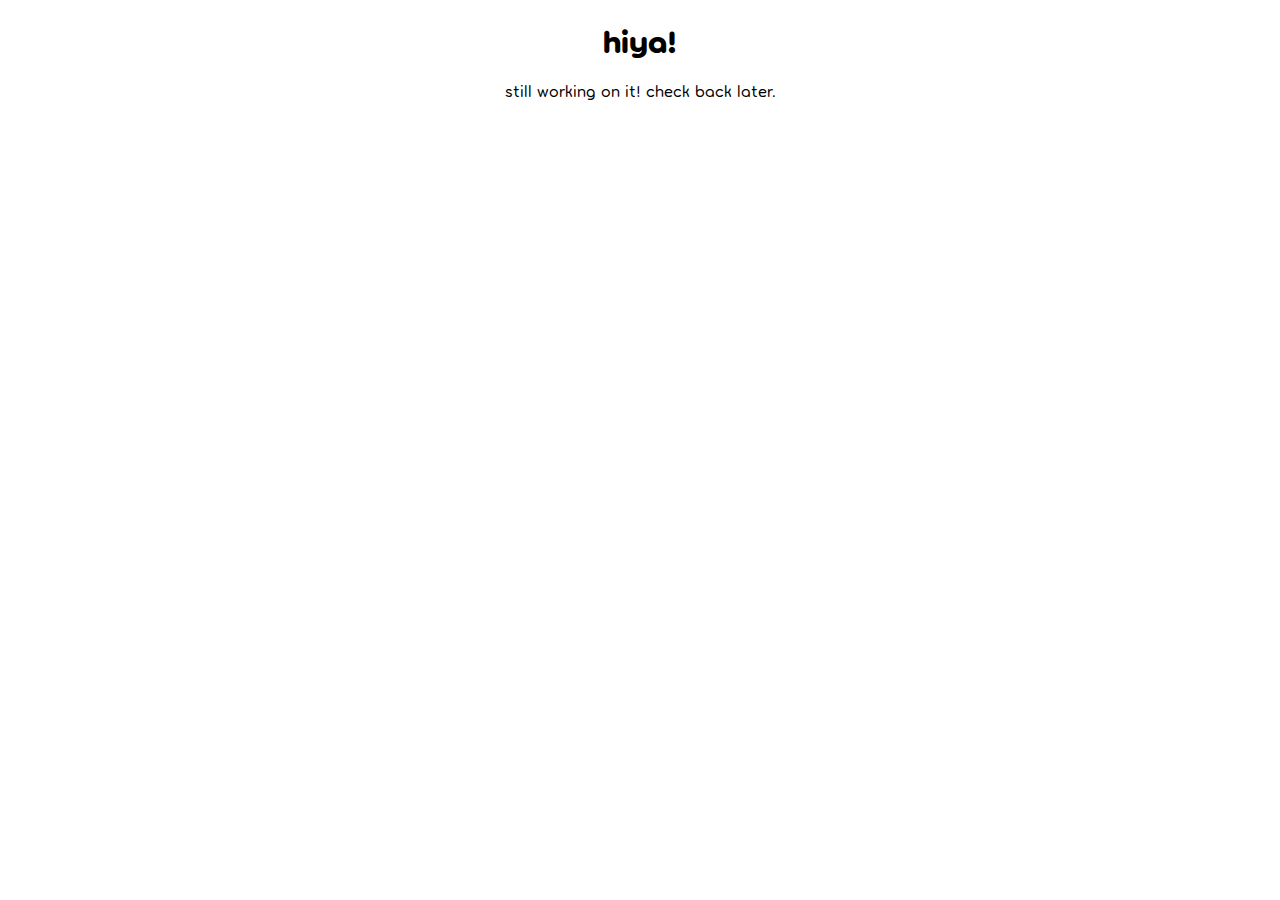
==== index.html @ dee7c579 "update index" ====
<!DOCTYPE html>

<html lang="en-US">
    <head>
        <meta charset="UTF-8">
        <title>Vanni's Studio</title>
        <meta name="viewport" content="width=device-width, initial-scale=1, user-scalable=1"/>
        <meta name="description" content="vanni's page"/>
        <link rel="stylesheet" href="css/styles.css"/>
        <link rel="icon" sizes="16x16 32x32 64x64" type="images/ico" href="assets/images/favicon.ico"/>
        <link rel="canonical" href="https://vanni.dev"/>

        <meta property="og:title" content="vanni."/>
        <meta property="og:type" content="website"/>
        <meta property="og:url" content="https://vanni.dev"/>
        <meta property="og:description" content="hi, i'm vanni, a luau programmer."/>
        <meta property="og:image" content="https://vanni.dev/assets/images/og-image.png"/>
        <meta property="og:image:alt" content="hi, don't click."/>
        <meta property="twitter:title" content="vanni's page"/>
        <meta property="twitter:description" content="programmer | ui designer"/>
        <meta property="twitter:image" content="https://vanni.dev/assets/images/og-image.png"/>
        <meta property="twitter:image:alt" content="uhh."/>
        
        <link rel="manifest" href="manifest.json"/>
    </head>
    <style>
        @import "styles.css";
    </style>
    <body>
        <div>
            <h1>hiya!</h1>
        </div>
        <div>
            still working on it! check back later.
        </div>
    </body>
</html>
---- css/styles.css ----
@font-face {
    font-family: 'Torus';
    font-weight: 300;
    src: url('../assets/fonts/Torus-Thin.otf');
}
@font-face {
    font-family: 'Torus';
    font-weight: 400;
    src: url('../assets/fonts/Torus-Regular.otf');
}
@font-face {
    font-family: 'Torus';
    font-weight: 600;
    src: url('../assets/fonts/Torus-SemiBold.otf');
}
@font-face {
    font-family: 'Torus';
    font-weight: 800;
    src: url('../assets/fonts/Torus-Bold.otf');
}
@font-face {
    font-family: 'Torus';
    font-weight: 900;
    src: url('../assets/fonts/Torus-Heavy.otf');
}
h1 {
    text-align: center;
    color:black;
    font-family: 'Torus';
    font-weight: 800;;
}
body {
    text-align: center;
    font-family: 'Torus';
    font-weight: 400
}

.center {
    margin: auto;
    width: 300;
}
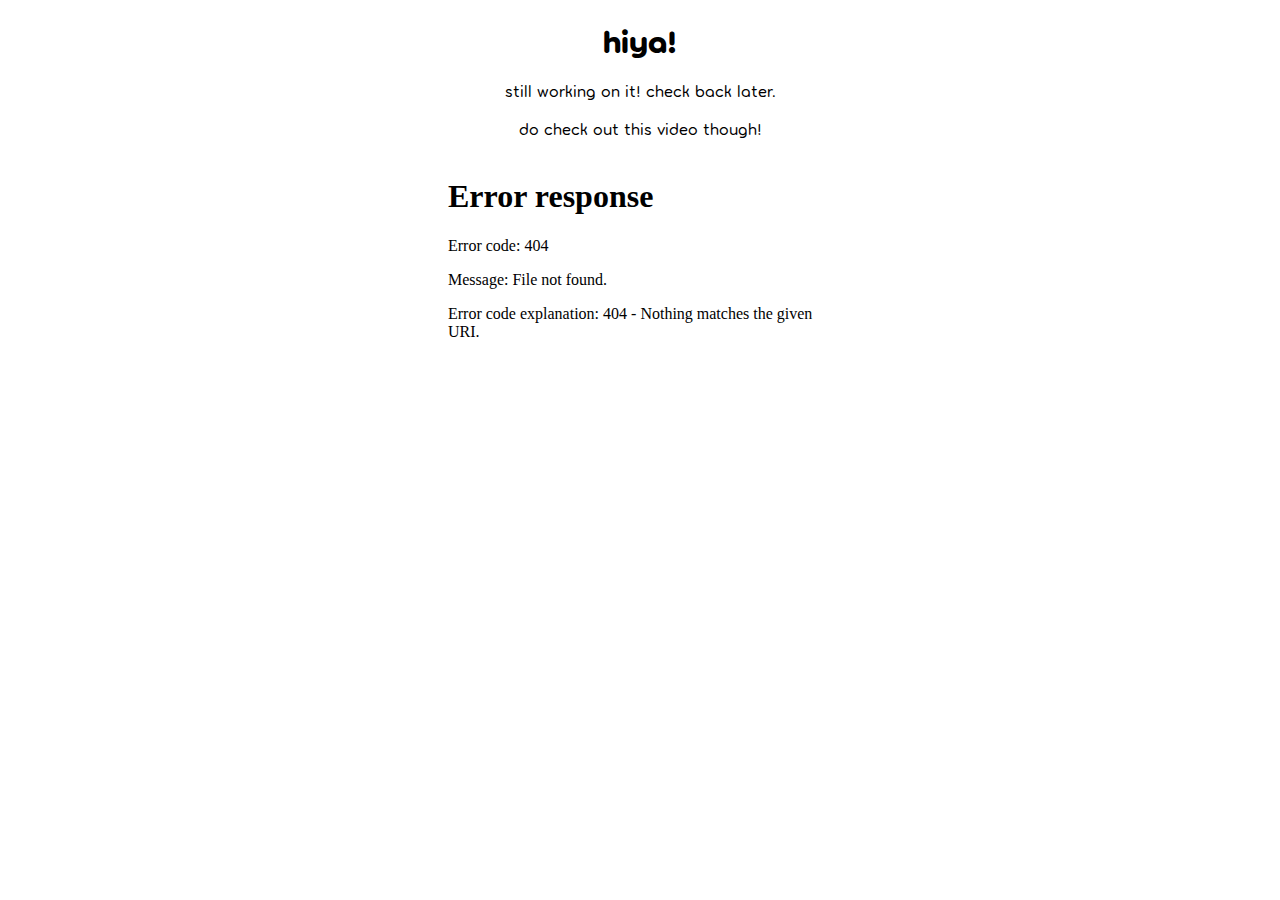
==== commit d78c121d: "update index" ====
--- a/index.html
+++ b/index.html
@@ -3,21 +3,23 @@
 <html lang="en-US">
     <head>
         <meta charset="UTF-8">
-        <title>Vanni's Studio</title>
+        <title>vanni's page</title>
         <meta name="viewport" content="width=device-width, initial-scale=1, user-scalable=1"/>
         <meta name="description" content="vanni's page"/>
         <link rel="stylesheet" href="css/styles.css"/>
         <link rel="icon" sizes="16x16 32x32 64x64" type="images/ico" href="assets/images/favicon.ico"/>
         <link rel="canonical" href="https://vanni.dev"/>
 
-        <meta property="og:title" content="vanni."/>
+        <meta property="og:title" content="vanni's page"/>
         <meta property="og:type" content="website"/>
         <meta property="og:url" content="https://vanni.dev"/>
-        <meta property="og:description" content="hi, i'm vanni, a luau programmer."/>
-        <meta property="og:image" content="https://vanni.dev/assets/images/og-image.png"/>
+        <meta property="og:description" content="hi, i'm vanni, i make things."/>
+        <meta property="og:image:secure_url" content="https://vanni.dev/assets/images/og-image.png"/>
+        <meta property="og:image:width" content="1920"/>
+        <meta property="og:image:height" content="1080"/>
         <meta property="og:image:alt" content="hi, don't click."/>
         <meta property="twitter:title" content="vanni's page"/>
-        <meta property="twitter:description" content="programmer | ui designer"/>
+        <meta property="twitter:description" content="hi, i'm vanni, i make things."/>
         <meta property="twitter:image" content="https://vanni.dev/assets/images/og-image.png"/>
         <meta property="twitter:image:alt" content="uhh."/>
         
@@ -32,6 +34,13 @@
         </div>
         <div>
             still working on it! check back later.
+            <br>
+            <br>
+            do check out this video though!
+            <br>
+            <br>
+            <iframe src="./assets/videos/pokemon.mp4"
+            frameborder="0" width="400" height="300"></iframe>
         </div>
     </body>
 </html>
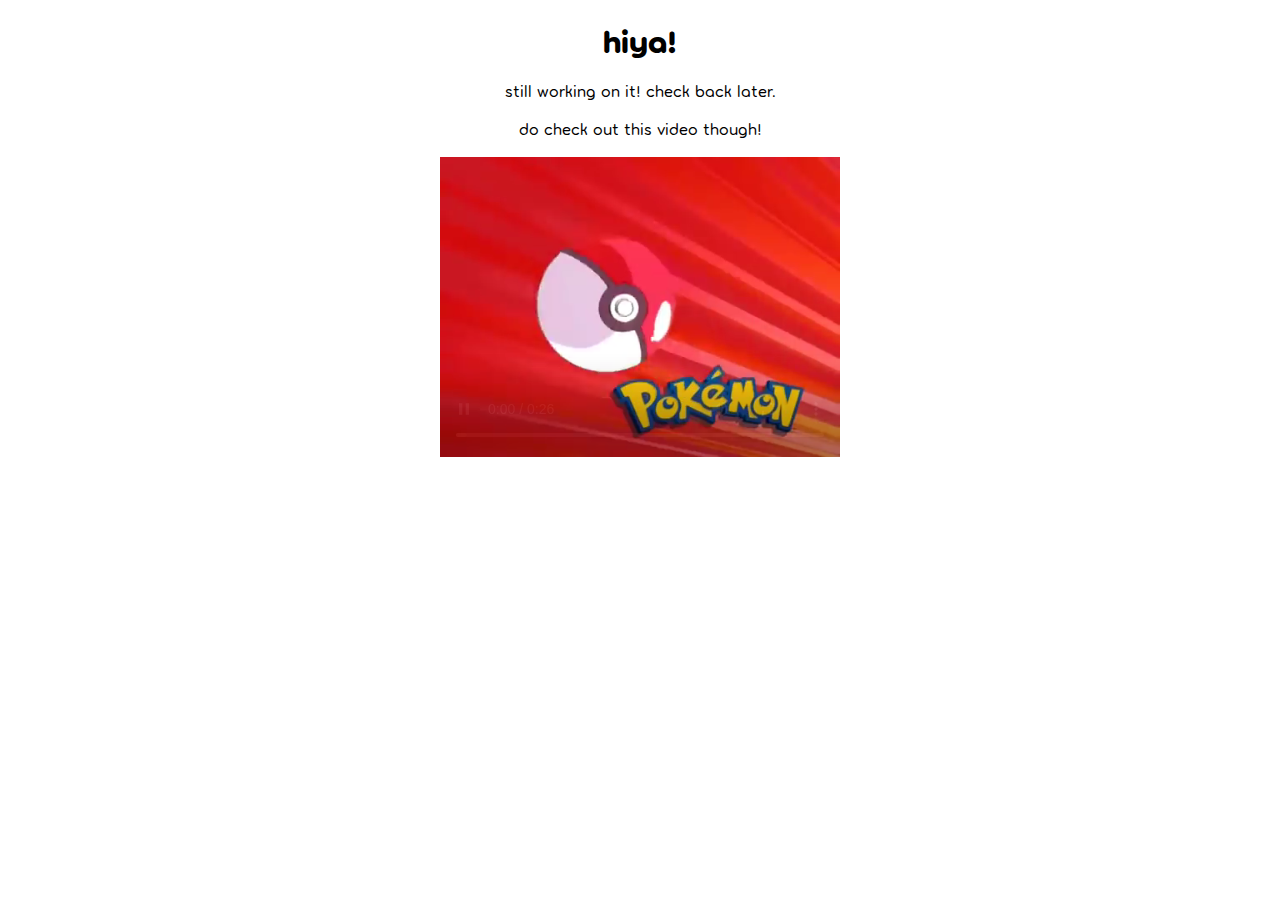
==== commit c662ec08: "update index" ====
--- a/index.html
+++ b/index.html
@@ -39,8 +39,8 @@
             do check out this video though!
             <br>
             <br>
-            <iframe src="./assets/videos/pokemon.mp4"
-            frameborder="0" width="400" height="300"></iframe>
+            <iframe src="./assets/videos/pokemon.mp4" frameborder="0" width="400" height="300" style="position:relative; visibility: visible;";">
+            </iframe>
         </div>
     </body>
 </html>
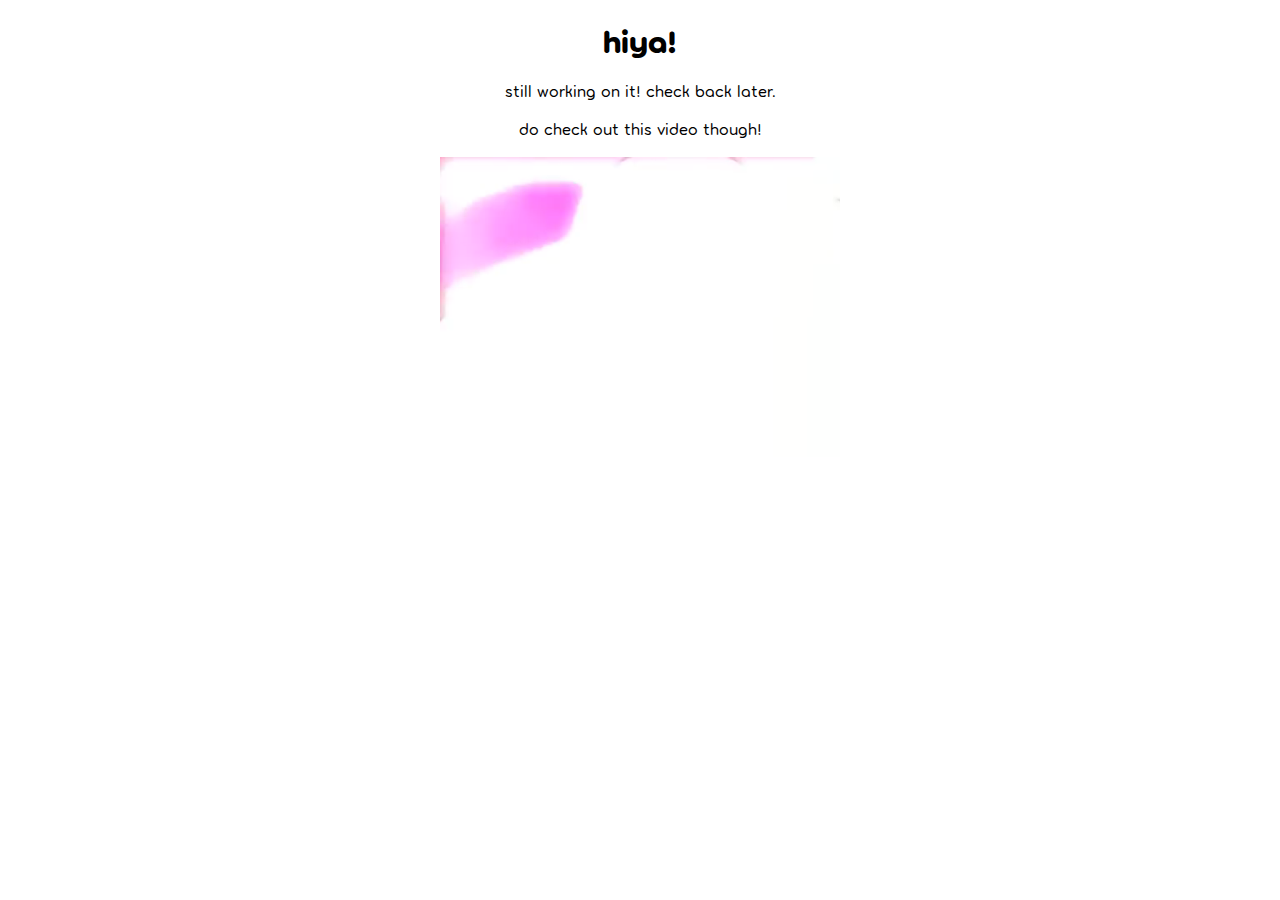
==== commit aca6a619: "update index" ====
--- a/index.html
+++ b/index.html
@@ -39,8 +39,11 @@
             do check out this video though!
             <br>
             <br>
-            <iframe src="./assets/videos/pokemon.mp4" frameborder="0" width="400" height="300" style="position:relative; visibility: visible;";">
-            </iframe>
+            <video
+                width="400"
+                height="300">
+                <source src="./assets/videos/pokemon.mp4" type="video/mp4">
+            </video>
         </div>
     </body>
 </html>
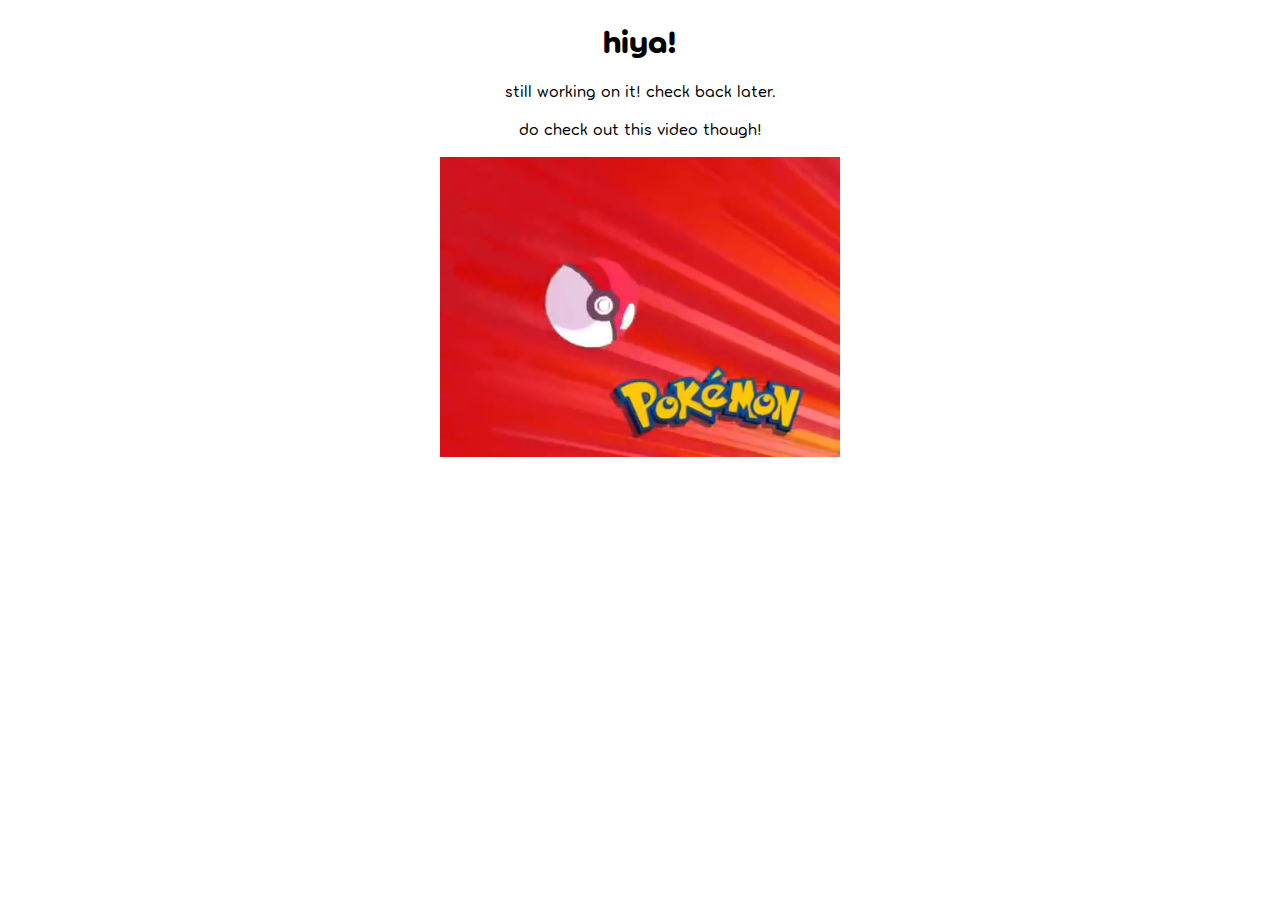
==== commit d22cf881: "update index" ====
--- a/index.html
+++ b/index.html
@@ -41,7 +41,9 @@
             <br>
             <video
                 width="400"
-                height="300">
+                height="300"
+                autoplay
+                loop muted>
                 <source src="./assets/videos/pokemon.mp4" type="video/mp4">
             </video>
         </div>
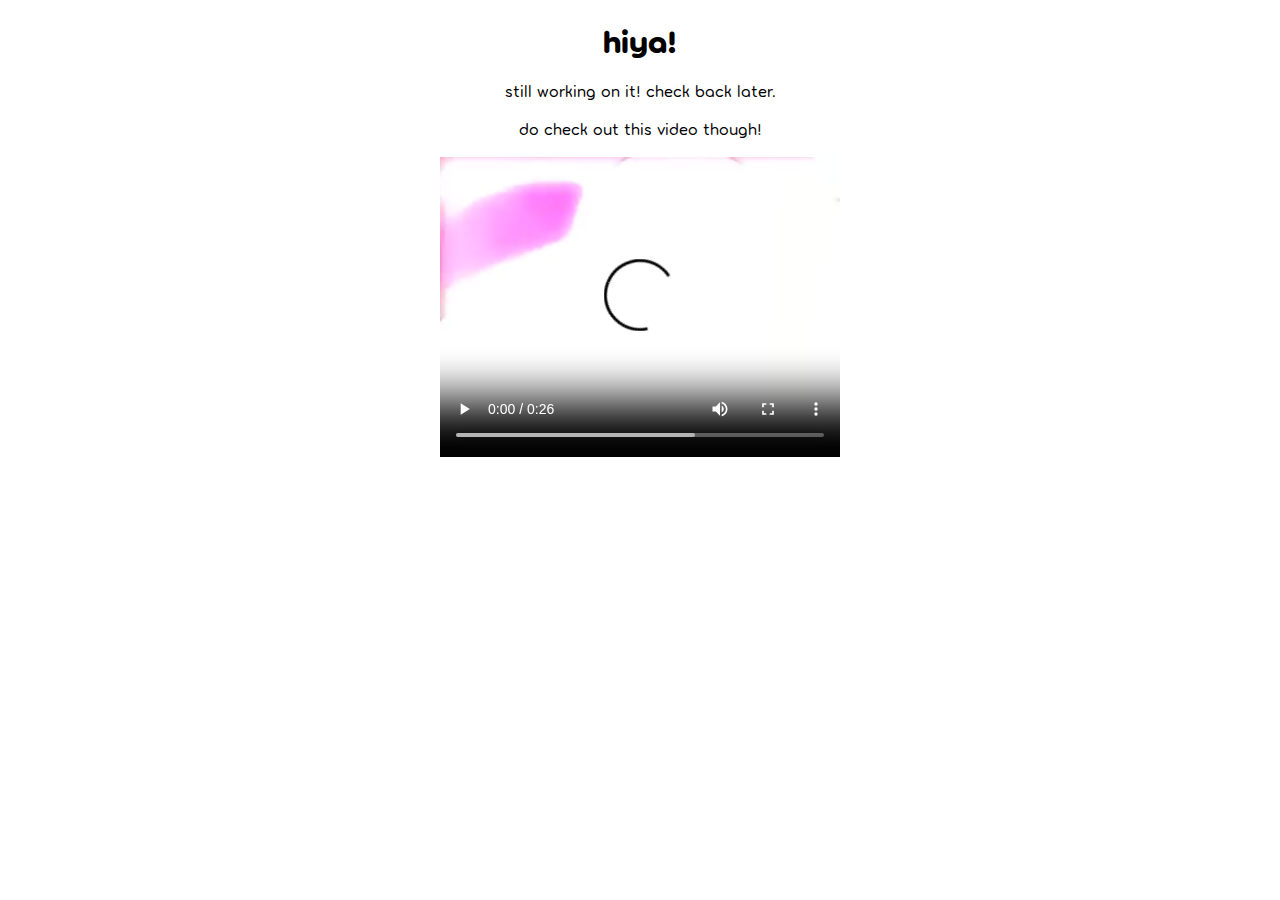
==== commit 3db4c727: "add controls to video" ====
--- a/index.html
+++ b/index.html
@@ -20,7 +20,8 @@
         <meta property="og:image:alt" content="hi, don't click."/>
         <meta property="twitter:title" content="vanni's page"/>
         <meta property="twitter:description" content="hi, i'm vanni, i make things."/>
-        <meta property="twitter:image" content="https://vanni.dev/assets/images/og-image.png"/>
+        <meta property="twitter:card" content="summary_large_image"/>
+        <meta property="twitter:image:src" content="https://vanni.dev/assets/images/og-image.png">
         <meta property="twitter:image:alt" content="uhh."/>
         
         <link rel="manifest" href="manifest.json"/>
@@ -42,8 +43,7 @@
             <video
                 width="400"
                 height="300"
-                autoplay
-                loop muted>
+                controls>
                 <source src="./assets/videos/pokemon.mp4" type="video/mp4">
             </video>
         </div>
